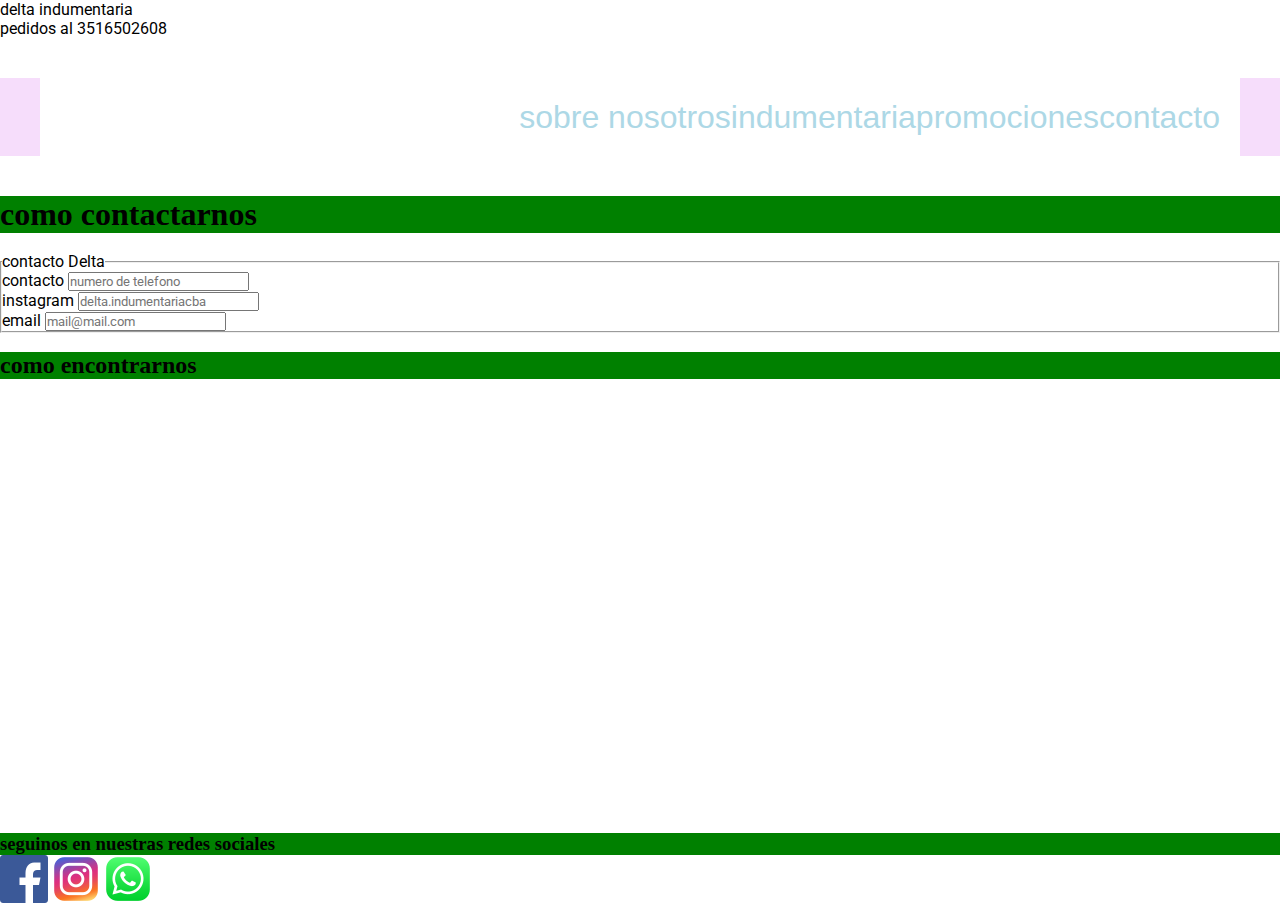
==== contacto.html @ b48554f7 "creando codigo" ====
<!DOCTYPE html>
<html lang="en">
<head>
    <meta charset="UTF-8">
    <meta http-equiv="X-UA-Compatible" content="IE=edge">
    <meta name="viewport" content="width=device-width, initial-scale=1.0">
    <title>Delta indumentaria</title>
    <link rel="stylesheet" href="css/style.css">
</head>
<body>
    <header>delta indumentaria</header>
    <p>pedidos al 3516502608</p>
    <nav>
        <ul  class="encabezado__box--white">
            <li><a href="sobre nosotros.html">sobre nosotros</a></li>
            <li><a href="indumentatia.html">indumentaria</a></li>
            <li><a href="promociones.html">promociones</a></li>
            <li><a href="contacto.html">contacto</a></li>
        </ul>
    </nav>
    <main>
        <section>
            <h1>como contactarnos</h1><br>
            <fieldset>
                <legend>contacto Delta</legend>
                <label for="contacto">contacto</label>
                <input type="text" placeholder="numero de telefono" name="contacto" id="contacto">
                <br>
                <label for="instagram">instagram</label>
                <input type="instagram" placeholder="delta.indumentariacba" name="instagram" id="instagram">
                <br>
                <label for="email">email</label>
                <input type="email" placeholder="mail@mail.com" name="email" id="email">
            </fieldset><br>
            <h2>como encontrarnos</h2>
            <iframe src="https://www.google.com/maps/embed?pb=!1m18!1m12!1m3!1d3405.3341967489655!2d-64.22624378485226!3d-31.404917181407907!2m3!1f0!2f0!3f0!3m2!1i1024!2i768!4f13.1!3m3!1m2!1s0x943298bc01e656ff%3A0xdf86444dd87051a!2sComechingones%20123%2C%20X5022CNC%20C%C3%B3rdoba!5e0!3m2!1ses!2sar!4v1646771509766!5m2!1ses!2sar" width="600" height="450" style="border:0;" allowfullscreen="" loading="lazy"></iframe>
        </section>
    </main>
    <footer>
        <h3>seguinos en nuestras redes sociales</h3>
        <a href="https://facebook.com" target="blank">
    <img src="img/facebook.png" alt="seguinos en facebook">
        </a>
        <a href="https://instagram.com">
            <img src="img/instagam.png" alt="seguinos en instagam">
        </a>
        <a href="https://whattsap.com">
            <img src="img/whattsap.png" alt="comincate con nosotros">
        </a>
    </footer>
</body>
</html>
---- css/style.css ----
@import url('https://fonts.googleapis.com/css2?family=Roboto:wght@300;400;500&display=swap');

*{
    font-family: 'Roboto', sans-serif;
    margin: 0%;
    padding: 0%;
    text-decoration: none;  
}


html{
    font-size: 62,5%;
}

header{
    color:red);
}
body{
    background-color: white;
}

h1,h2,h3{
    background-color:green;
    font-family: cursive;
}
section article p{
    color: rgb(200, 200, 200);
    font-size: 3rem;
    font-weight: 300;
    line-height: 3rem;
    color: black;
}

header nav{
    background-color:black;
}


nav{
    text-decoration: none;
    background-color: rgba(238, 188, 247, .5);
    color: rgba(143, 143, 143, 8);
}

nav ul{
    list-style: none;
    color: rgba(195, 190, 190, .8);
    text-decoration: none;
    background-color: white;
}

nav ul li{
    animation: none;
    font-size: 2rem;
    text-decoration: none;
}

nav ul li a{
    font-size: 2rem;
    color: lightblue;
    font-family: sans-serif;
    text-decoration: none;
}


nav ul li a:hover{
    font-weight: 600;
    color: black;
}



/* inica camelcase */

.textdestacado{
    background-color: rgba(143, 143, 143, 8);
}

.textcenter{
    text-align: center;
}

.textbold{
    font-weight: 500;
}

.textright{
    text-align: right;
}

.textleft{
    text-align: left;
}

.bglight{
    background-color: rgba(195, 190, 190, .8);
}

.bgdark{
    background-color: rgba(238, 188, 247, .5);
}

/* clases BEM */

.encabezado__box--white{
    text-align:center;
    flex-direction: column;
    display: flex;
    justify-content: flex-end;
    flex-direction: row;
    margin: 40px;
    padding: 20px;
}

.encabezado__img--fluid{
    width: 100%;
}

.novedades__titulo--xxl{
    font-size: 5rem;
}

.novedades__titulo--xl{
    font-size: 3rem;
}

.novedades__titulo--md{
    font-size: 2rem;
}



.novedades__articulo{
    height:auto ;
    width: 90%;
    overflow-y: hidden;
/*margin-top: 20px;
	margin-right: 10px;
	margin-bottom: 20px;
	margin-left: 10px;
	margin: 10px 20px 30px 15px;*/
    margin: 10px auto;
    /* padding-top: 10px;
    padding-right: 15px;
    padding-bottom: 50px;
    padding-left: 40px; */
    padding: 10px 30px;
    box-sizing: border-box;
    border: solid 2rem pink;
    flex-direction:row;
    display: flex;
 }   

 .pie{
     padding: 30px o;
 }

 .pie a{
     text-decoration: none;
 }

 .pie__icom--sm{
     width: 40px;
 }

 .pie__titulo--md{
     font-size: 2rem;
     margin-left: 50px;
     display: inline-block;
 }
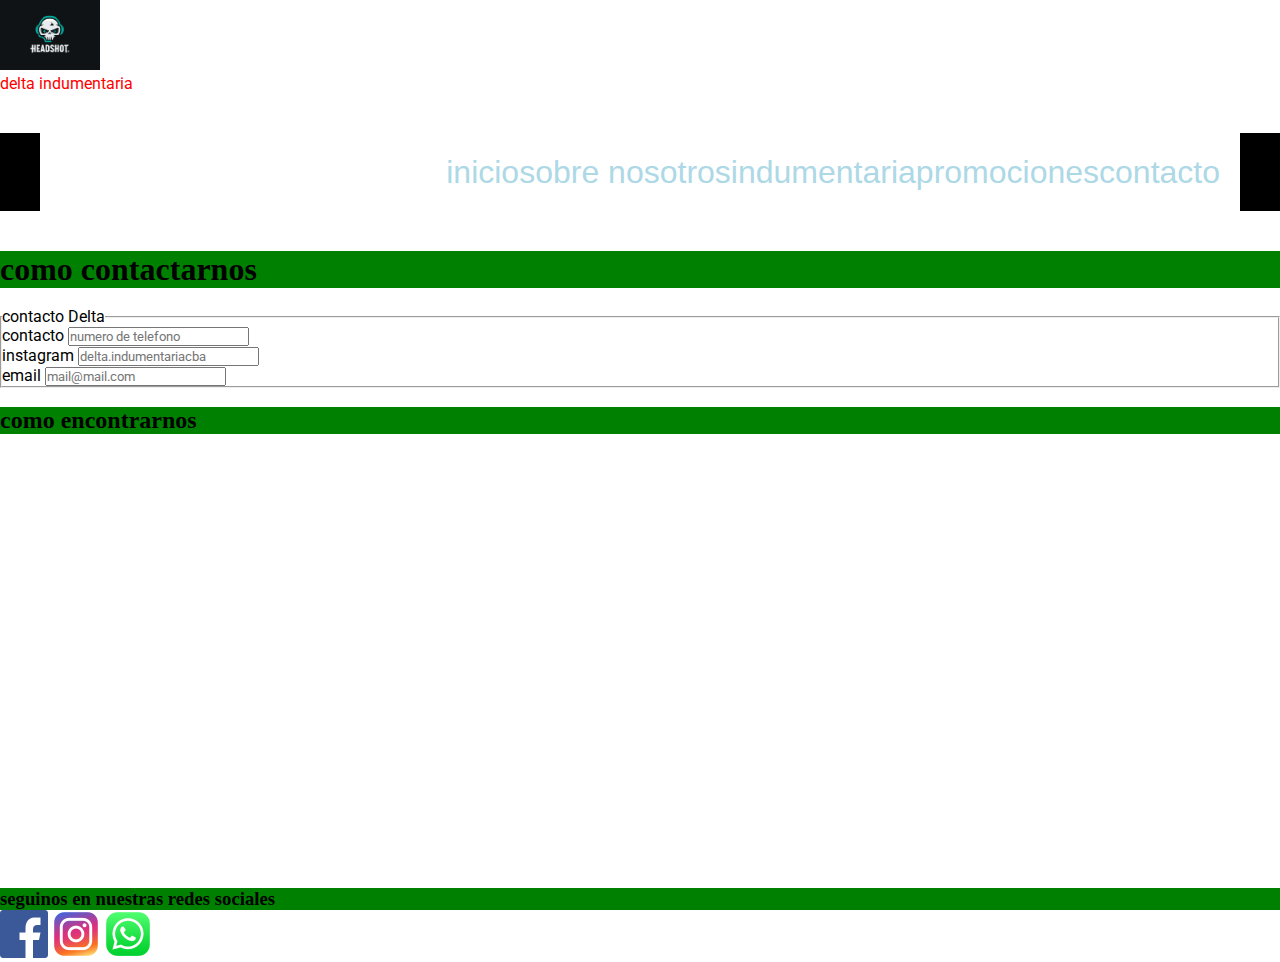
==== commit 94db4c84: "corrigiendo el header" ====
--- a/contacto.html
+++ b/contacto.html
@@ -1,5 +1,5 @@
 <!DOCTYPE html>
-<html lang="en">
+<html lang="es">
 <head>
     <meta charset="UTF-8">
     <meta http-equiv="X-UA-Compatible" content="IE=edge">
@@ -8,16 +8,23 @@
     <link rel="stylesheet" href="css/style.css">
 </head>
 <body>
-    <header>delta indumentaria</header>
-    <p>pedidos al 3516502608</p>
-    <nav>
-        <ul  class="encabezado__box--white">
-            <li><a href="sobre nosotros.html">sobre nosotros</a></li>
-            <li><a href="indumentatia.html">indumentaria</a></li>
-            <li><a href="promociones.html">promociones</a></li>
-            <li><a href="contacto.html">contacto</a></li>
-        </ul>
-    </nav>
+    <header>
+        <img class="logo-calabera" src="img/logo.jpg" alt=" delta indumentaria">
+        <p>delta indumentaria</p>
+        <!-- inicia el nav -->
+        <nav>
+            <ul class="encabezado__box--white">
+                <li><a href="index.html">inicio</a></li>
+                <li><a href="sobre nosotros.html">sobre nosotros</a></li>
+                <li><a href="indumentaria.html">indumentaria</a></li>
+                <li><a href="promociones.html">promociones</a></li>
+                <li><a href="#">contacto</a></li>
+            </ul>
+        </nav>
+        
+  
+    <!-- ends nav -->
+    </header>
     <main>
         <section>
             <h1>como contactarnos</h1><br>
--- a/css/style.css
+++ b/css/style.css
@@ -8,13 +8,17 @@
 }
 
 
-html{
-    font-size: 62,5%;
+
+header{
+    color:red;
 }
 
-header{
-    color:red);
+.logo-calabera {
+    width: 100px;
+    height: 70px;
 }
+
+
 body{
     background-color: white;
 }
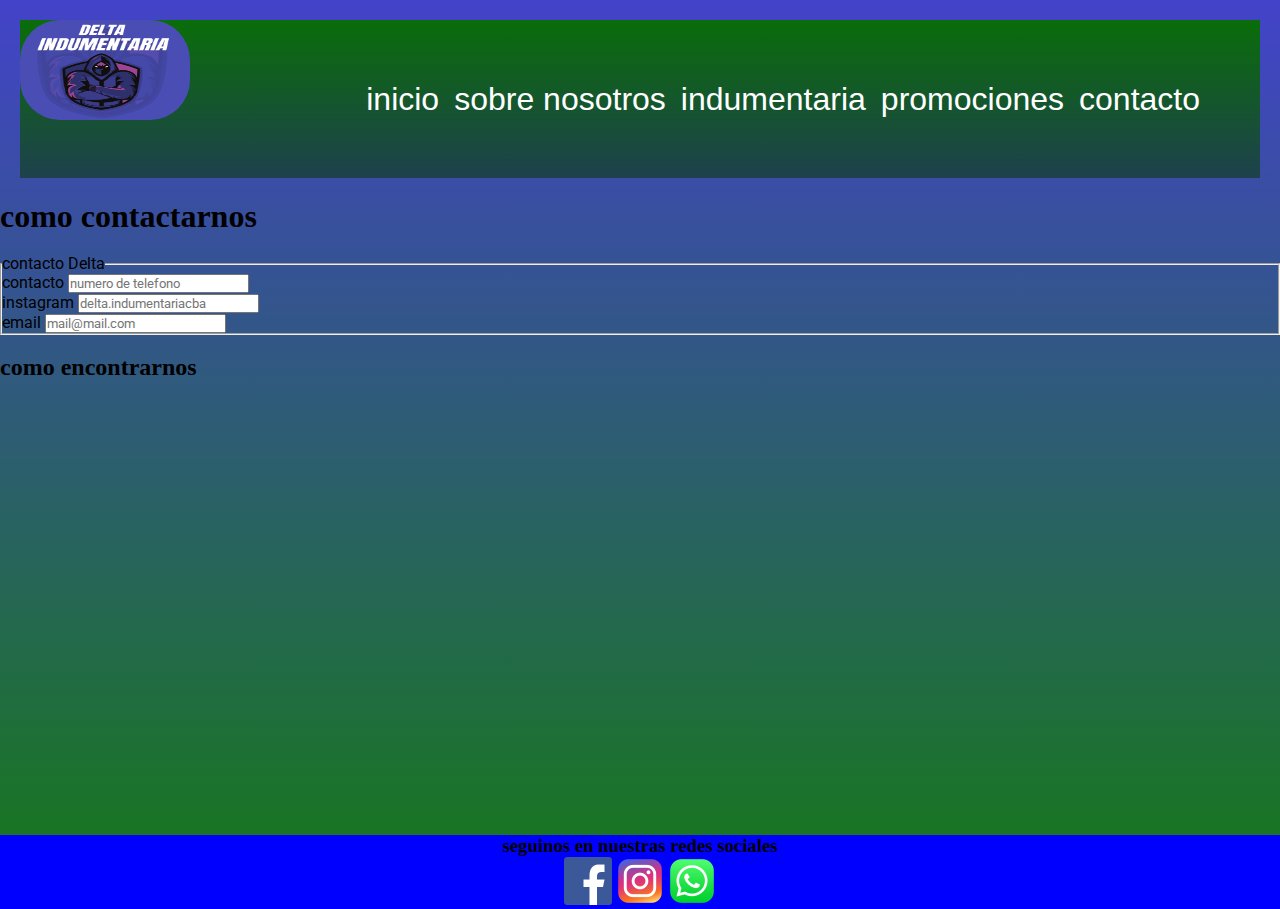
==== commit df76dd43: "volviendo a corregir" ====
--- a/contacto.html
+++ b/contacto.html
@@ -9,8 +9,7 @@
 </head>
 <body>
     <header>
-        <img class="logo-calabera" src="img/logo.jpg" alt=" delta indumentaria">
-        <p>delta indumentaria</p>
+        <img class="logo-delta" src="img/logo-delta.png" alt=" delta indumentaria">
         <!-- inicia el nav -->
         <nav>
             <ul class="encabezado__box--white">
@@ -43,7 +42,7 @@
             <iframe src="https://www.google.com/maps/embed?pb=!1m18!1m12!1m3!1d3405.3341967489655!2d-64.22624378485226!3d-31.404917181407907!2m3!1f0!2f0!3f0!3m2!1i1024!2i768!4f13.1!3m3!1m2!1s0x943298bc01e656ff%3A0xdf86444dd87051a!2sComechingones%20123%2C%20X5022CNC%20C%C3%B3rdoba!5e0!3m2!1ses!2sar!4v1646771509766!5m2!1ses!2sar" width="600" height="450" style="border:0;" allowfullscreen="" loading="lazy"></iframe>
         </section>
     </main>
-    <footer>
+    <footer class="textcenter">
         <h3>seguinos en nuestras redes sociales</h3>
         <a href="https://facebook.com" target="blank">
     <img src="img/facebook.png" alt="seguinos en facebook">
--- a/css/style.css
+++ b/css/style.css
@@ -10,74 +10,102 @@
 
 
 header{
-    color:red;
-}
-
-.logo-calabera {
-    width: 100px;
-    height: 70px;
-}
-
-
-body{
-    background-color: white;
-}
+   display: flex;
+   flex-direction: row;
+   justify-content: space-between;
+   margin: 20px;
+   background-image: linear-gradient(rgb(10, 109, 10), rgb(30, 65, 77));
+}
+
+.logo-delta {
+    width: 170px;
+    height: 100px;
+    border-radius: 40px;
+}
+
+
+
+ body{
+    background-image: linear-gradient(rgb(67, 67, 201), rgb(21, 121, 21));
+} 
 
 h1,h2,h3{
-    background-color:green;
     font-family: cursive;
-}
+    color: black;
+}
+
+
 section article p{
     color: rgb(200, 200, 200);
-    font-size: 3rem;
-    font-weight: 300;
-    line-height: 3rem;
-    color: black;
-}
-
-header nav{
-    background-color:black;
-}
-
-
-nav{
-    text-decoration: none;
-    background-color: rgba(238, 188, 247, .5);
-    color: rgba(143, 143, 143, 8);
-}
-
-nav ul{
+    font-size: 2rem;
+    font-weight: 200;
+    line-height: 2rem;
+    color: black;
+}
+
+
+ nav ul{
     list-style: none;
-    color: rgba(195, 190, 190, .8);
-    text-decoration: none;
-    background-color: white;
-}
+    color: black;
+    text-decoration: none;
+} 
 
 nav ul li{
     animation: none;
     font-size: 2rem;
     text-decoration: none;
+    margin-left: 15px;
 }
 
 nav ul li a{
     font-size: 2rem;
-    color: lightblue;
+    color: white;
     font-family: sans-serif;
     text-decoration: none;
 }
 
 
-nav ul li a:hover{
+ nav ul li a:hover{
     font-weight: 600;
     color: black;
-}
-
-
-
+} 
+
+footer{
+    background-color: blue;
+}
+
+
+#contenedor-grid{
+    height: 100vh;
+    width: 100vw;
+    display: grid;
+    grid-template-columns: 1fr;
+    grid-template-rows: repeat(5, 1fr);
+    grid-template-areas: "one" "two" "three" "four" "five";
+}
+
+
+@media (min-widht 768){
+    #contenedor-grid{
+        grid-template-columns: repeat(2, 1fr);
+        grid-template-rows: 20vh 60vh 20vh;
+        grid-template-areas: "one" "two" "three" "four" "five";
+    }
+}
+
+@media (min-widht){
+    #contenedor-grid{
+        grid-template-columns: 50vw 25vw 50vw;
+        grid-template-rows: 25vh 50vh 30vh;
+        grid-template-areas: "one one one"
+        "two three three" "two four fie";
+    }
+}
 /* inica camelcase */
 
 .textdestacado{
     background-color: rgba(143, 143, 143, 8);
+    text-decoration: none;
 }
 
 .textcenter{
@@ -85,7 +113,7 @@
 }
 
 .textbold{
-    font-weight: 500;
+    font-weight: 100;
 }
 
 .textright{
@@ -106,7 +134,7 @@
 
 /* clases BEM */
 
-.encabezado__box--white{
+ .encabezado__box--white{
     text-align:center;
     flex-direction: column;
     display: flex;
@@ -114,18 +142,18 @@
     flex-direction: row;
     margin: 40px;
     padding: 20px;
-}
+} 
 
 .encabezado__img--fluid{
     width: 100%;
 }
 
 .novedades__titulo--xxl{
-    font-size: 5rem;
+    font-size: 2rem;
 }
 
 .novedades__titulo--xl{
-    font-size: 3rem;
+    font-size: 2rem;
 }
 
 .novedades__titulo--md{
